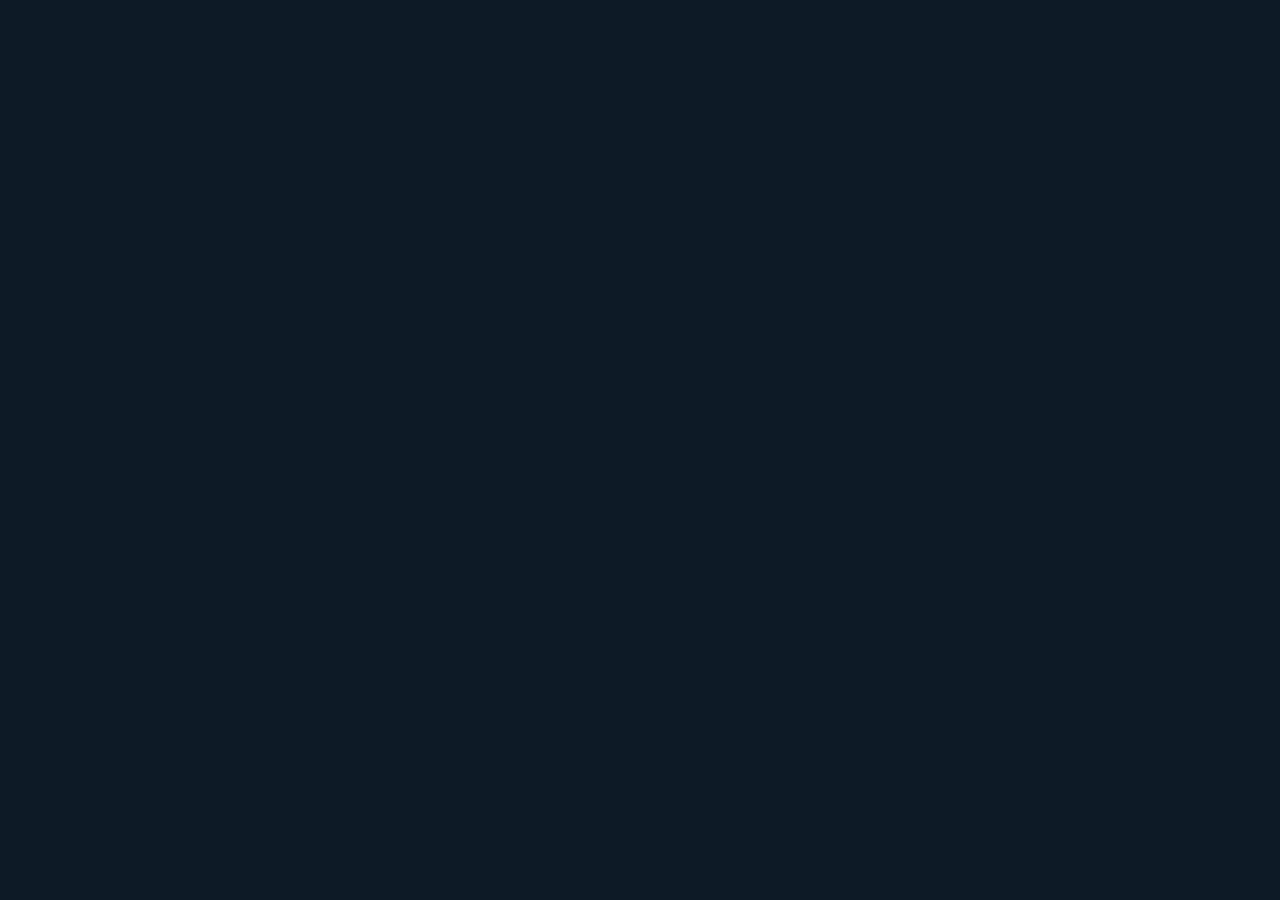
==== List.html @ 0a37939e "first commit" ====
<!DOCTYPE html>
<html lang="en">
<head>
    <meta charset="UTF-8">
    <meta http-equiv="X-UA-Compatible" content="IE=edge">
    <meta name="viewport" content="width=device-width, initial-scale=1.0">
    <title>Beer List</title>
    <link rel="stylesheet" href="https://maxcdn.bootstrapcdn.com/bootstrap/4.5.2/css/bootstrap.min.css">
    <link rel="stylesheet" href="Inlupp2.css">
</head>
<body style="background-color: #0d1a26;">

    <div class="header">
        <a href="index.html">
            <img src="images/f29124948caf40a78f077d5d930c1832.png" alt="">
        </a>
    </div>

    <div class="container" style="margin-top: 40px;">
        <div class="row" id="output"></div>
    </div>

    <script src="List.js"></script>
</body>
</html>
---- Inlupp2.css ----
/* Header/Logo Title */
.header {
  padding: 30px;
  text-align: center;
  background-image: url(images/wallhaven-4l1pxl.jpg);
}

.bgcolor{
    background-image: url(images/wallhaven-lqpqdq.jpg);
    background-size: cover;
}

.center{
    text-align: center;
}

.right{
    text-align: right;
}

h3{
    font-family: arial;
}

a.button1{
    background-color: #FDC329;
    display:inline-block;
    padding:0.35em 1.2em;
    border:0.1em solid black;
    margin:0 0.3em 0.3em 0;
    border-radius:0.12em;
    box-sizing: border-box;
    text-decoration:none;
    font-family:'Roboto',sans-serif;
    font-weight:300;
    color:black;
    text-align:center;
    transition: all 0.2s;
    }
    a.button1:hover{
    color:#FDC329;
    background-color:black;
    border:0.1em solid #FDC329;
    }
    @media all and (max-width:30em){
     a.button1{
    display:block;
    margin:0.4em auto;
    }
}
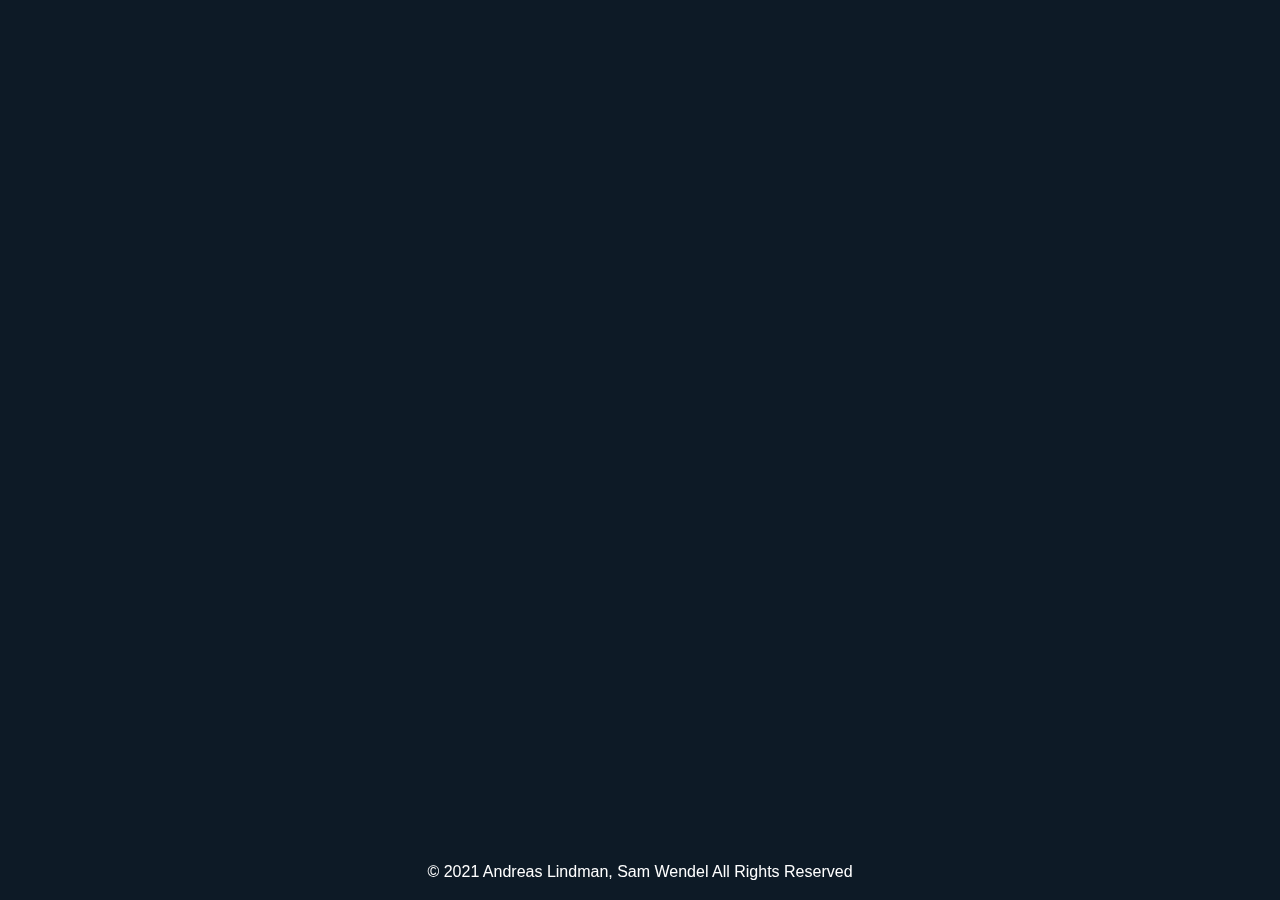
==== commit 35a31350: "Fourth" ====
--- a/List.html
+++ b/List.html
@@ -12,14 +12,17 @@
 
     <div class="header">
         <a href="index.html">
-            <img src="images/f29124948caf40a78f077d5d930c1832.png" alt="">
+            <img src="images/logo.png" alt="">
         </a>
     </div>
 
-    <div class="container" style="margin-top: 40px;">
+    <div class="container" style="margin-top: 40px; padding-bottom:80px">
         <div class="row" id="output"></div>
     </div>
 
+    <div class="footer">
+        <p style="margin-top: 10px">© 2021 Andreas Lindman, Sam Wendel All Rights Reserved</p>
+      </div>
     <script src="List.js"></script>
 </body>
 </html>--- a/Inlupp2.css
+++ b/Inlupp2.css
@@ -1,51 +1,106 @@
 /* Header/Logo Title */
 .header {
-  padding: 30px;
-  text-align: center;
-  background-image: url(images/wallhaven-4l1pxl.jpg);
-}
+    padding: 30px;
+    text-align: center;
+    background-image: url(images/header.jpg);
+  }
 
-.bgcolor{
-    background-image: url(images/wallhaven-lqpqdq.jpg);
-    background-size: cover;
-}
+  body, html {
+    height: 100%;
+  }
+  
+  .bgcolor{
+      background-image: url(images/background.jpg);
+      height: 100%;
+      background-position: center;
+      background-repeat: no-repeat;
+      background-size: cover;
+  }
+  
+  .center{
+      text-align: center;
+  }
+  
+  .right{
+      text-align: right;
+  }
+  
+  .div-random-main{ 
+      margin-left: auto;
+      margin-right: auto;
+      margin-top: 2rem;
+      margin-bottom: 2rem;
+      padding-top: 1rem;
+      padding-bottom: 1rem;
+  }
+  
+  .img-random{
+      display: block;
+      margin-left: auto;
+      margin-right: auto;
+      margin-top: 1rem;
+      margin-bottom: 1rem;
+      width: 50%;
+  }
+  
+  .h3-random-name{
+      font-weight: bold;
+      text-align: center;
+      padding-left: 1rem;
+      padding-right: 1rem;
+  }
+  
+  .div-random-tagline{
+      font-weight: bold;
+      margin-top: 1rem;
+      margin-bottom: 1rem;
+      padding-left: 2rem;
+      padding-right: 2rem;
+  }
+  
+  .div-random-reload{
+      margin-bottom: 2rem;
+  }
+  
+  h3{
+      font-family: arial;
+  }
+  
+  a.button1{
+      background-color: #FDC329;
+      display: inline-block;
+      padding:0.35em 1.2em;
+      border:0.1em solid black;
+      margin:0 0.3em 0.3em 0;
+      border-radius:0.12em;
+      box-sizing: border-box;
+      text-decoration:none;
+      font-family:'Roboto',sans-serif;
+      font-weight: bold;
+      color:black;
+      text-align:center;
+      transition: all 0.2s;
+      }
+      a.button1:hover{
+      color:#FDC329;
+      background-color:black;
+      border:0.1em solid #FDC329;
+      }
+      @media all and (max-width:30em){
+       a.button1{
+      display:block;
+      margin:0.4em auto;
+      }
+  }
 
-.center{
+  .footer {
+    position: fixed;
+    left: 0;
+    bottom: 0;
+    width: 100%;
+    background-image: url(images/footer.jpg);
+    color: rgb(255, 255, 255);
     text-align: center;
-}
-
-.right{
-    text-align: right;
-}
-
-h3{
-    font-family: arial;
-}
-
-a.button1{
-    background-color: #FDC329;
-    display:inline-block;
-    padding:0.35em 1.2em;
-    border:0.1em solid black;
-    margin:0 0.3em 0.3em 0;
-    border-radius:0.12em;
-    box-sizing: border-box;
-    text-decoration:none;
-    font-family:'Roboto',sans-serif;
-    font-weight:300;
-    color:black;
-    text-align:center;
-    transition: all 0.2s;
-    }
-    a.button1:hover{
-    color:#FDC329;
-    background-color:black;
-    border:0.1em solid #FDC329;
-    }
-    @media all and (max-width:30em){
-     a.button1{
-    display:block;
-    margin:0.4em auto;
-    }
-}
-
+  }
+  
+  